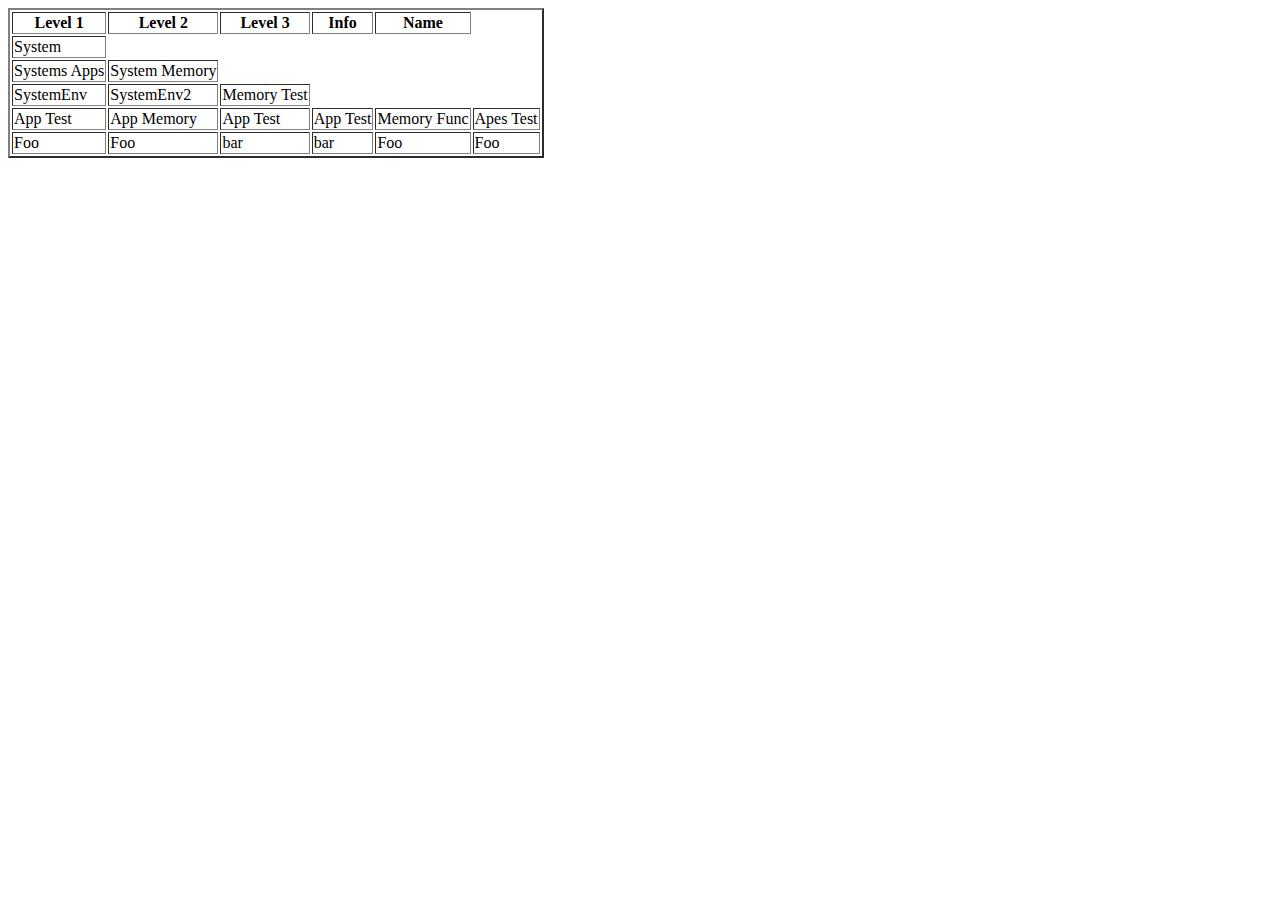
==== week one/Tables/tables.html @ 46b830da "first commit" ====
<!DOCTYPE html>
<html lang="en">
<head>
    <meta charset="UTF-8">
    <meta name="viewport" content="width=device-width, initial-scale=1.0">
    <title>Tables</title>
</head>
<body>
    <table border="2px black">
        <tr>
            <th>Level 1</th>
            <th>Level 2</th>
            <th>Level 3</th>
            <th>Info</th>
            <th>Name</th>
        </tr>
        <tr>
            <td>System</td>
        </tr>
        <tr>
            <td>Systems Apps</td>
            <td>System Memory</td>
        </tr>
        <tr>
            <td>SystemEnv</td>
            <td>SystemEnv2</td>
            <td>Memory Test</td>

        </tr>

        <tr>
            <td>App Test</td>
            <td>App Memory</td>
            <td>App Test</td>
            <td>App Test</td>
            <td>Memory Func</td>
            <td>Apes Test</td>
        </tr>

        <tr>
            <td>Foo</td>
            <td>Foo</td>
            <td>bar</td>
            <td>bar</td>
            <td>Foo</td>
            <td>Foo</td>
        </tr>
    </table>
    
</body>
</html>
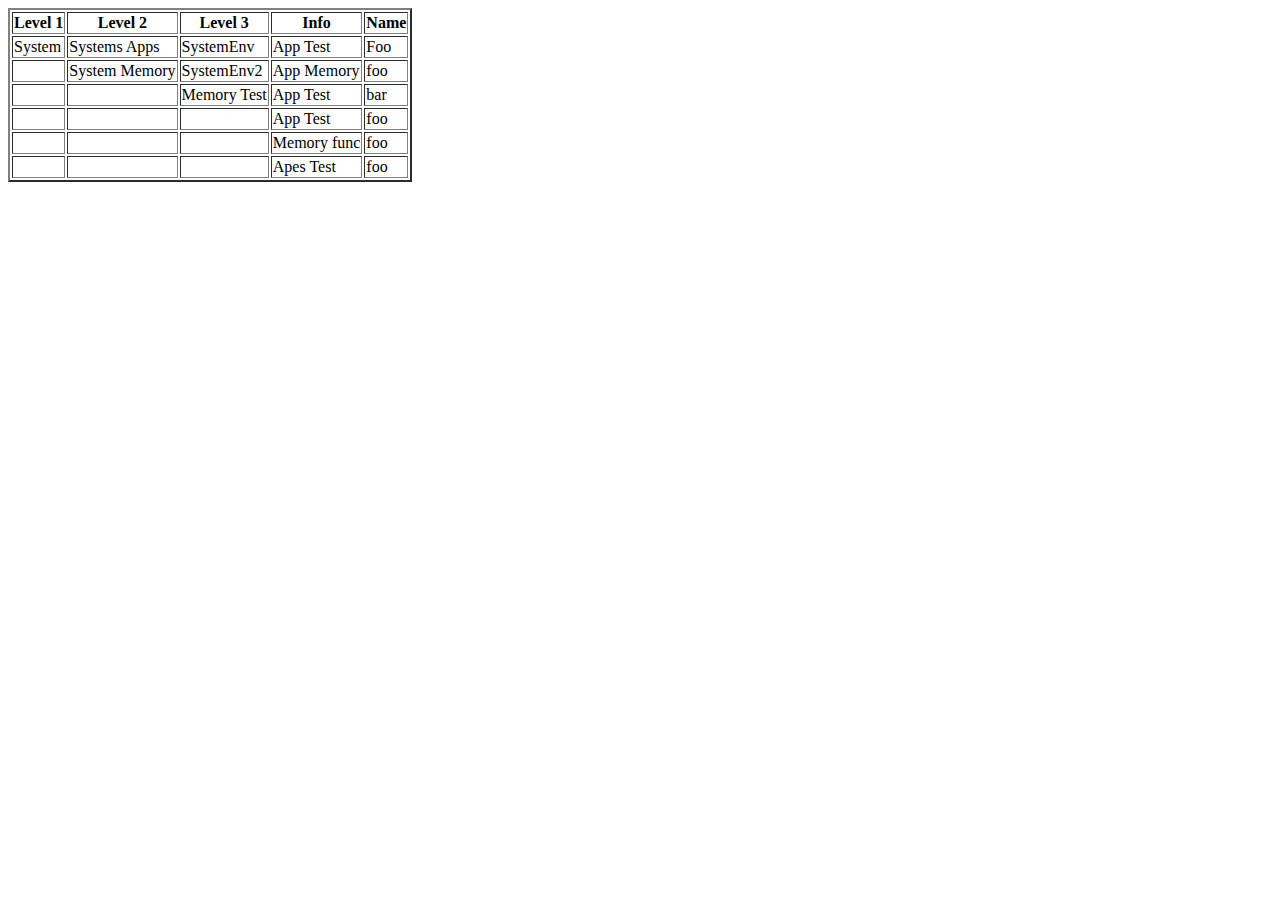
==== commit dfa2855e: "update project" ====
--- a/week one/Tables/tables.html
+++ b/week one/Tables/tables.html
@@ -6,45 +6,70 @@
     <title>Tables</title>
 </head>
 <body>
-    <table border="2px black">
+    <table border="2px black" >
         <tr>
+            
             <th>Level 1</th>
             <th>Level 2</th>
             <th>Level 3</th>
             <th>Info</th>
             <th>Name</th>
         </tr>
-        <tr>
+        
             <td>System</td>
+            <td>Systems Apps</td>
+            <td>SystemEnv</td>
+            <td>App Test</td>
+            <td>Foo</td>
+      <tr>
+        <td></td>
+            <td>System Memory</td>
+            <td>SystemEnv2</td>
+            <td>App Memory</td>
+            
+            <td>foo</td>
         </tr>
         <tr>
-            <td>Systems Apps</td>
-            <td>System Memory</td>
+            <td></td>
+            <td></td>
+            
+            
+            <td>Memory Test</td>
+            <td>App Test</td>
+            <td>bar</td>
+           
         </tr>
+
+
         <tr>
-            <td>SystemEnv</td>
-            <td>SystemEnv2</td>
-            <td>Memory Test</td>
-
+            <td></td>
+            <td></td>
+            <td></td>
+            <td>App Test</td>
+            <td>foo</td>
         </tr>
 
         <tr>
-            <td>App Test</td>
-            <td>App Memory</td>
-            <td>App Test</td>
-            <td>App Test</td>
-            <td>Memory Func</td>
-            <td>Apes Test</td>
+            <td></td>
+            <td></td>
+            <td></td>
+            <td>Memory func</td>
+            <td>foo</td>
         </tr>
 
         <tr>
-            <td>Foo</td>
-            <td>Foo</td>
-            <td>bar</td>
-            <td>bar</td>
-            <td>Foo</td>
-            <td>Foo</td>
+            <td></td>
+            <td></td>
+            <td></td>
+            <td>Apes Test</td>
+            <td>foo</td>
         </tr>
+
+
+
+        
+
+       
     </table>
     
 </body>
